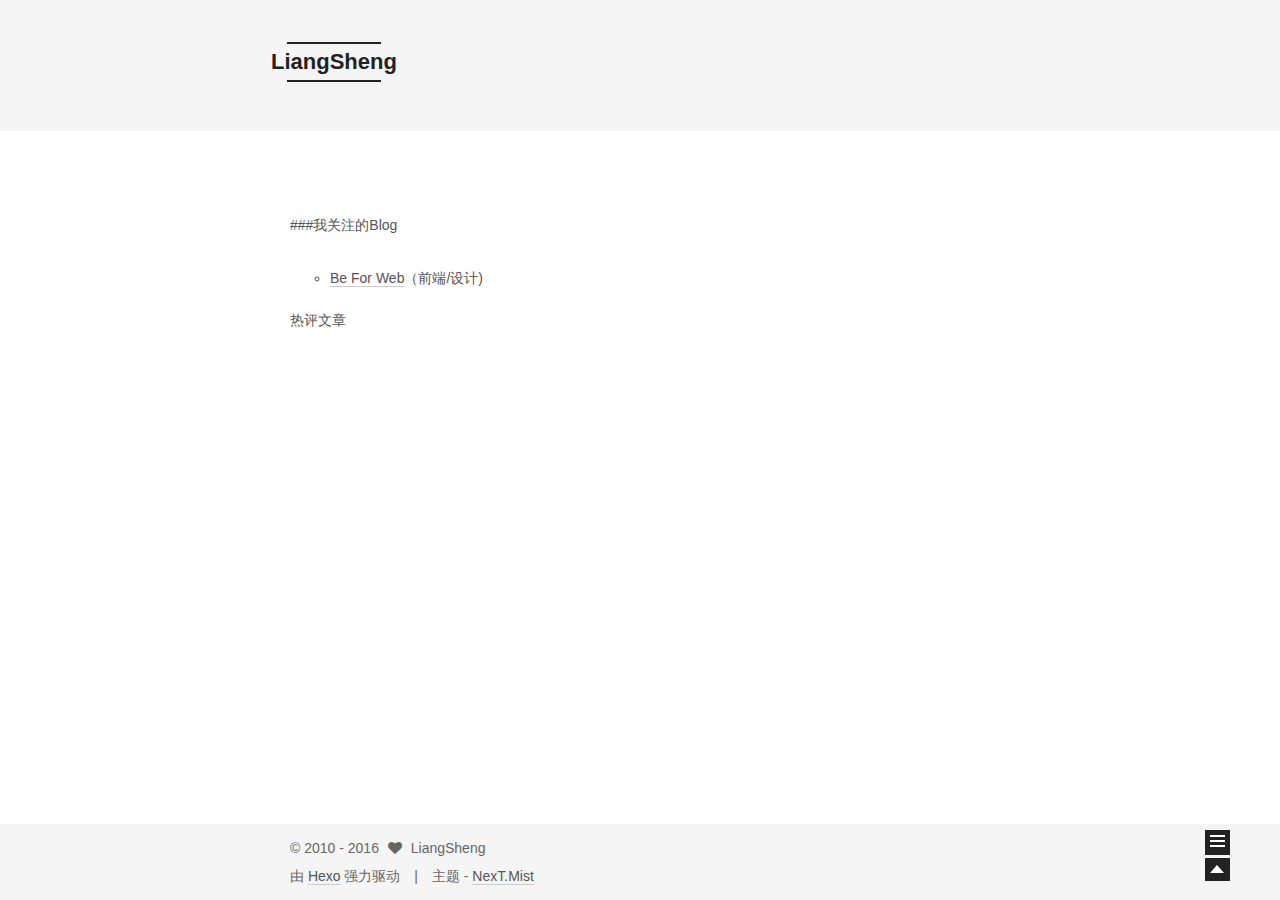
==== about/index.html @ c2be3076 "update blog" ====
<!doctype html>
<html class="theme-next use-motion theme-next-mist">
<head>
  

<meta charset="UTF-8"/>
<meta http-equiv="X-UA-Compatible" content="IE=edge,chrome=1" />
<meta name="viewport" content="width=device-width, initial-scale=1, maximum-scale=1"/>


<meta http-equiv="Cache-Control" content="no-transform" />
<meta http-equiv="Cache-Control" content="no-siteapp" />








  <link rel="stylesheet" type="text/css" href="/vendors/fancybox/source/jquery.fancybox.css?v=2.1.5"/>



  
    <link href='//fonts.lug.ustc.edu.cn/css?family=Lato:300,400,700,400italic&subset=latin,latin-ext' rel='stylesheet' type='text/css'>
  


<link rel="stylesheet" type="text/css" href="/vendors/font-awesome/css/font-awesome.min.css?v=4.4.0" />

<link rel="stylesheet" type="text/css" href="/css/main.css?v=0.4.5.2"/>




  <meta name="keywords" content="Hexo, NexT" />





  <link rel="shortcut icon" type="image/x-icon" href="/favicon.ico?v=0.4.5.2" />


<meta name="description" content="###我关注的Blog

Be For Web（前端/设计)">
<meta property="og:type" content="website">
<meta property="og:title" content="about">
<meta property="og:url" content="http://liangshengzh.github.io/about/index.html">
<meta property="og:site_name" content="LiangSheng">
<meta property="og:description" content="###我关注的Blog

Be For Web（前端/设计)">
<meta property="og:updated_time" content="2016-01-10T14:34:59.000Z">
<meta name="twitter:card" content="summary">
<meta name="twitter:title" content="about">
<meta name="twitter:description" content="###我关注的Blog

Be For Web（前端/设计)">


<script type="text/javascript" id="hexo.configuration">
  var CONFIG = {
    scheme: 'Mist',
    sidebar: 'hide'
  };
</script>



  <title>
  

  
    about | LiangSheng
  
</title>
</head>

<body itemscope itemtype="http://schema.org/WebPage" lang="zh-Hans">

  <!--[if lte IE 8]>
  <div style=' clear: both; height: 59px; padding:0 0 0 15px; position: relative;margin:0 auto;'>
    <a href="http://windows.microsoft.com/en-US/internet-explorer/products/ie/home?ocid=ie6_countdown_bannercode">
      <img src="http://7u2nvr.com1.z0.glb.clouddn.com/picouterie.jpg" border="0" height="42" width="820"
           alt="You are using an outdated browser. For a faster, safer browsing experience, upgrade for free today or use other browser ,like chrome firefox safari."
           style='margin-left:auto;margin-right:auto;display: block;'/>
    </a>
  </div>
<![endif]-->
  






  <div class="container one-column ">
    <div class="headband"></div>

    <header id="header" class="header" itemscope itemtype="http://schema.org/WPHeader">
      <div class="header-inner"><div class="site-meta ">
  

  <div class="custom-logo-site-title">
    <a href="/"  class="brand" rel="start">
      <span class="logo-line-before"><i></i></span>
      <span class="site-title">LiangSheng</span>
      <span class="logo-line-after"><i></i></span>
    </a>
  </div>
  <p class="site-subtitle"></p>
</div>

<div class="site-nav-toggle">
  <button>
    <span class="btn-bar"></span>
    <span class="btn-bar"></span>
    <span class="btn-bar"></span>
  </button>
</div>

<nav class="site-nav">
  

  
    <ul id="menu" class="menu ">
      
        
        <li class="menu-item menu-item-home">
          <a href="/" rel="section">
            
              <i class="menu-item-icon fa fa-home fa-fw"></i> <br />
            
            首页
          </a>
        </li>
      
        
        <li class="menu-item menu-item-archives">
          <a href="/archives" rel="section">
            
              <i class="menu-item-icon fa fa-archive fa-fw"></i> <br />
            
            归档
          </a>
        </li>
      
        
        <li class="menu-item menu-item-tags">
          <a href="/tags" rel="section">
            
              <i class="menu-item-icon fa fa-tags fa-fw"></i> <br />
            
            标签
          </a>
        </li>
      
        
        <li class="menu-item menu-item-categories">
          <a href="/categories" rel="section">
            
              <i class="menu-item-icon fa fa-th fa-fw"></i> <br />
            
            分类
          </a>
        </li>
      
        
        <li class="menu-item menu-item-about">
          <a href="/about" rel="section">
            
              <i class="menu-item-icon fa fa-user fa-fw"></i> <br />
            
            关于
          </a>
        </li>
      
        
        <li class="menu-item menu-item-toolkit">
          <a href="/toolkit" rel="section">
            
              <i class="menu-item-icon fa fa-question-circle fa-fw"></i> <br />
            
            工具箱
          </a>
        </li>
      

      
      
    </ul>
  

  
</nav>

 </div>
    </header>

    <main id="main" class="main">
      <div class="main-inner">
        <div id="content" class="content"> 

  <div id="posts" class="posts-expand">
    
    
      <p>###我关注的Blog</p>
<ul>
<li><a href="http://beforweb.com/" target="_blank" rel="external">Be For Web</a>（前端/设计)</li>
</ul>

    
  </div>

 </div>

        
            <!-- 多说热评文章-->
            <p>热评文章</p>
            <div class="ds-top-threads" data-range="weekly" data-num-items="4"></div>
        

        
          <div class="comments" id="comments">
            
              <div class="ds-thread" data-thread-key="about/index.html"
                   data-title="about" data-url="http://liangshengzh.github.io/about/index.html">
              </div>
            
          </div>
        
      </div>

      
        
  
  <div class="sidebar-toggle">
    <div class="sidebar-toggle-line-wrap">
      <span class="sidebar-toggle-line sidebar-toggle-line-first"></span>
      <span class="sidebar-toggle-line sidebar-toggle-line-middle"></span>
      <span class="sidebar-toggle-line sidebar-toggle-line-last"></span>
    </div>
  </div>

  <aside id="sidebar" class="sidebar">
    <div class="sidebar-inner">

      

      

      <section class="site-overview sidebar-panel  sidebar-panel-active ">
        <div class="site-author motion-element" itemprop="author" itemscope itemtype="http://schema.org/Person">
          <img class="site-author-image" src="https://avatars2.githubusercontent.com/u/5756247?v=3&amp;s=460" alt="LiangSheng" itemprop="image"/>
          <p class="site-author-name" itemprop="name">LiangSheng</p>
        </div>
        <p class="site-description motion-element" itemprop="description"></p>
        <nav class="site-state motion-element">
          <div class="site-state-item site-state-posts">
            <a href="/archives">
              <span class="site-state-item-count">2</span>
              <span class="site-state-item-name">日志</span>
            </a>
          </div>

          <div class="site-state-item site-state-categories">
            <a href="/categories">
              <span class="site-state-item-count">0</span>
              <span class="site-state-item-name">分类</span>
              </a>
          </div>

          <div class="site-state-item site-state-tags">
            <a href="/tags">
              <span class="site-state-item-count">0</span>
              <span class="site-state-item-name">标签</span>
              </a>
          </div>

        </nav>

        

        <div class="links-of-author motion-element">
          
        </div>

        
        

        <div class="links-of-author motion-element">
          
        </div>

      </section>

      

    </div>
  </aside>


      
    </main>

    <footer id="footer" class="footer">
      <div class="footer-inner"> <div class="copyright" >
  
  &copy;  2010 - 
  <span itemprop="copyrightYear">2016</span>
  <span class="with-love">
    <i class="icon-next-heart fa fa-heart"></i>
  </span>
  <span class="author" itemprop="copyrightHolder">LiangSheng</span>
</div>

<div class="powered-by">
  由 <a class="theme-link" href="http://hexo.io">Hexo</a> 强力驱动
</div>

<div class="theme-info">
  主题 -
  <a class="theme-link" href="https://github.com/iissnan/hexo-theme-next">
    NexT.Mist
  </a>
</div>


 </div>
    </footer>

    <div class="back-to-top"></div>
  </div>

  <script type="text/javascript" src="/vendors/jquery/index.js?v=2.1.3"></script>

  
  
  
    

  
    
  

  <script type="text/javascript">
    var duoshuoQuery = {short_name:"liangsheng"};
    (function() {
      var ds = document.createElement('script');
      ds.type = 'text/javascript';ds.async = true;
      ds.id = 'duoshuo-script';
      ds.src = (document.location.protocol == 'https:' ? 'https:' : 'http:') + '//static.duoshuo.com/embed.js';
      ds.charset = 'UTF-8';
      (document.getElementsByTagName('head')[0]
      || document.getElementsByTagName('body')[0]).appendChild(ds);
    })();
  </script>
    
     


    
  
  
  <script type="text/javascript" src="/vendors/fancybox/source/jquery.fancybox.pack.js"></script>
  <script type="text/javascript" src="/js/fancy-box.js?v=0.4.5.2"></script>


  <script type="text/javascript" src="/js/helpers.js?v=0.4.5.2"></script>
  

  <script type="text/javascript" src="/vendors/velocity/velocity.min.js"></script>
  <script type="text/javascript" src="/vendors/velocity/velocity.ui.min.js"></script>

  <script type="text/javascript" src="/js/motion_global.js?v=0.4.5.2" id="motion.global"></script>




  <script type="text/javascript" src="/js/nav-toggle.js?v=0.4.5.2"></script>
  <script type="text/javascript" src="/vendors/fastclick/lib/fastclick.min.js?v=1.0.6"></script>

  

  <script type="text/javascript">
    $(document).ready(function () {

      isMobile() && FastClick.attach(document.body);

      // Define Motion Sequence.
      motionIntegrator
        .add(motionMiddleWares.logo)
        .add(motionMiddleWares.menu)
        .add(motionMiddleWares.backToTop)
        .add(motionMiddleWares.postList)
        .add(motionMiddleWares.sidebar);

      // Bootstrap Motion.
      motionIntegrator.bootstrap();
    });
  </script>

  
  

  
  

<script>window._bd_share_config={"common":{"bdSnsKey":{},"bdText":"","bdMini":"1","bdMiniList":false,"bdPic":"","bdStyle":"0","bdSize":"16"},"slide":{"type":"slide","bdImg":"3","bdPos":"left","bdTop":"250"}};with(document)0[(getElementsByTagName('head')[0]||body).appendChild(createElement('script')).src='http://bdimg.share.baidu.com/static/api/js/share.js?v=89860593.js?cdnversion='+~(-new Date()/36e5)];</script>



  
  <script type="text/javascript" src="/js/lazyload.js"></script>
  <script type="text/javascript">
    $(function () {
      $("#posts").find('img').lazyload({
        placeholder: "/images/loading.gif",
        effect: "fadeIn"
      });
    });
  </script>
</body>
</html>
---- css/main.css ----
/* normalize.css v3.0.2 | MIT License | git.io/normalize */
html {
  font-family: sans-serif; /* 1 */
  -ms-text-size-adjust: 100%; /* 2 */
  -webkit-text-size-adjust: 100%; /* 2 */
}
body {
  margin: 0;
}
article,
aside,
details,
figcaption,
figure,
footer,
header,
hgroup,
main,
menu,
nav,
section,
summary {
  display: block;
}
audio,
canvas,
progress,
video {
  display: inline-block; /* 1 */
  vertical-align: baseline; /* 2 */
}
audio:not([controls]) {
  display: none;
  height: 0;
}
[hidden],
template {
  display: none;
}
a {
  background-color: transparent;
}
a:active,
a:hover {
  outline: 0;
}
abbr[title] {
  border-bottom: 1px dotted;
}
b,
strong {
  font-weight: bold;
}
dfn {
  font-style: italic;
}
h1 {
  font-size: 2em;
  margin: 0.67em 0;
}
mark {
  background: #ff0;
  color: #000;
}
small {
  font-size: 80%;
}
sub,
sup {
  font-size: 75%;
  line-height: 0;
  position: relative;
  vertical-align: baseline;
}
sup {
  top: -0.5em;
}
sub {
  bottom: -0.25em;
}
img {
  border: 0;
}
svg:not(:root) {
  overflow: hidden;
}
figure {
  margin: 1em 40px;
}
hr {
  -moz-box-sizing: content-box;
  box-sizing: content-box;
  height: 0;
}
pre {
  overflow: auto;
}
code,
kbd,
pre,
samp {
  font-family: monospace, monospace;
  font-size: 1em;
}
button,
input,
optgroup,
select,
textarea {
  color: inherit; /* 1 */
  font: inherit; /* 2 */
  margin: 0; /* 3 */
}
button {
  overflow: visible;
}
button,
select {
  text-transform: none;
}
button,
html input[type="button"],
input[type="reset"],
input[type="submit"] {
  -webkit-appearance: button; /* 2 */
  cursor: pointer; /* 3 */
}
button[disabled],
html input[disabled] {
  cursor: default;
}
button::-moz-focus-inner,
input::-moz-focus-inner {
  border: 0;
  padding: 0;
}
input {
  line-height: normal;
}
input[type="checkbox"],
input[type="radio"] {
  box-sizing: border-box; /* 1 */
  padding: 0; /* 2 */
}
input[type="number"]::-webkit-inner-spin-button,
input[type="number"]::-webkit-outer-spin-button {
  height: auto;
}
input[type="search"] {
  -webkit-appearance: textfield; /* 1 */
  -moz-box-sizing: content-box;
  -webkit-box-sizing: content-box; /* 2 */
  box-sizing: content-box;
}
input[type="search"]::-webkit-search-cancel-button,
input[type="search"]::-webkit-search-decoration {
  -webkit-appearance: none;
}
fieldset {
  border: 1px solid #c0c0c0;
  margin: 0 2px;
  padding: 0.35em 0.625em 0.75em;
}
legend {
  border: 0; /* 1 */
  padding: 0; /* 2 */
}
textarea {
  overflow: auto;
}
optgroup {
  font-weight: bold;
}
table {
  border-collapse: collapse;
  border-spacing: 0;
}
td,
th {
  padding: 0;
}
::selection {
  background: #262a30;
  color: #fff;
}
body {
  position: relative;
  font-family: Lato, "PingFang SC", "Microsoft YaHei", sans-serif;
  font-size: 14px;
  line-height: 2;
  color: #555;
  background: #fff;
}
@media (max-width: 767px) {
  body {
    padding-right: 0 !important;
  }
}
@media (min-width: 768px) and (max-width: 991px) {
  body {
    padding-right: 0 !important;
  }
}
@media (min-width: 1600px) {
  body {
    font-size: 16px;
  }
}
h1,
h2,
h3,
h4,
h5,
h6 {
  margin: 0;
  padding: 0;
  font-weight: bold;
  line-height: 1;
  font-family: Lato, "PingFang SC", "Microsoft YaHei", sans-serif;
}
h1 {
  font-size: 24px;
}
@media (max-width: 767px) {
  h1 {
    font-size: 20px;
  }
}
h2 {
  font-size: 22px;
}
@media (max-width: 767px) {
  h2 {
    font-size: 18px;
  }
}
h3 {
  font-size: 20px;
}
@media (max-width: 767px) {
  h3 {
    font-size: 16px;
  }
}
h4 {
  font-size: 18px;
}
@media (max-width: 767px) {
  h4 {
    font-size: 14px;
  }
}
h5 {
  font-size: 16px;
}
@media (max-width: 767px) {
  h5 {
    font-size: 12px;
  }
}
h6 {
  font-size: 14px;
}
@media (max-width: 767px) {
  h6 {
    font-size: 10px;
  }
}
p {
  margin: 0 0 25px 0;
}
a {
  color: #555;
  text-decoration: none;
  border-bottom: 1px solid #999;
}
a:hover {
  color: #222;
  border-bottom-color: #222;
}
ul {
  list-style: none;
}
blockquote {
  margin: 0;
  padding: 0;
}
img {
  display: block;
  margin: auto 0;
  max-width: 100%;
  height: auto;
}
h2,
h3,
h4,
h5,
h6 {
  margin: 60px 0 15px;
}
ul {
  list-style: square;
}
a {
  word-wrap: break-word;
}
hr {
  margin: 40px 0;
  height: 3px;
  border: none;
  background-color: #ddd;
  background-image: repeating-linear-gradient(-45deg, #fff, #fff 4px, transparent 4px, transparent 8px);
}
blockquote {
  padding: 0 15px;
  color: #666;
  border-left: 4px solid #ddd;
}
blockquote cite::before {
  content: "-";
  padding: 0 5px;
}
dt {
  font-weight: 700;
}
dd {
  margin: 0;
  padding: 0;
}
.pullquote {
  width: 45%;
}
.pullquote.left {
  float: left;
  margin-left: 5px;
  margin-right: 10px;
}
.pullquote.right {
  float: right;
  margin-left: 10px;
  margin-right: 5px;
}
.highlight table,
.gist table {
  width: auto;
}
.highlight table td,
.gist table td {
  border: none;
}
.highlight a,
.gist a {
  color: #222 !important;
  text-decoration: none !important;
}
.video-container {
  position: relative;
  padding-top: 60%;
  height: 0;
  overflow: hidden;
}
.video-container iframe,
.video-container object,
.video-container embed {
  position: absolute;
  top: 0;
  left: 0;
  width: 100%;
  height: 100%;
}
table {
  margin: 20px 0;
  width: 100%;
  border-collapse: collapse;
  border-spacing: 0;
  border: 1px solid #ddd;
  font-size: 14px;
}
table>tbody>tr:nth-of-type(odd) {
  background-color: #f9f9f9;
}
table>tbody>tr:hover {
  background-color: #f5f5f5;
}
caption,
th,
td {
  padding: 8px;
  text-align: left;
  vertical-align: middle;
  font-weight: normal;
}
th,
td {
  border-bottom: 3px solid #ddd;
  border-right: 1px solid #eee;
}
th {
  padding-bottom: 10px;
  font-weight: 700;
}
td {
  border-bottom-width: 1px;
}
.text-left {
  text-align: left;
}
.text-center {
  text-align: center;
}
.text-right {
  text-align: right;
}
.text-justify {
  text-align: justify;
}
.text-nowrap {
  white-space: nowrap;
}
.text-lowercase {
  text-transform: lowercase;
}
.text-uppercase {
  text-transform: uppercase;
}
.text-capitalize {
  text-transform: capitalize;
}
.center-block {
  display: block;
  margin-left: auto;
  margin-right: auto;
}
.clearfix:before,
.clearfix:after {
  content: " ";
  display: table;
}
.clearfix:after {
  clear: both;
}
.full-image.full-image.full-image {
  border: none;
  max-width: 100%;
  width: auto;
  margin: 0;
}
@media (min-width: 992px) {
  .full-image.full-image.full-image {
    max-width: none;
    width: 126%;
    margin: 0 -13%;
  }
}
.use-motion .motion-element {
  opacity: 0;
}
pre,
.highlight {
  background: #f7f7f7;
  margin: 20px 0;
  padding: 15px;
  overflow: auto;
  font-size: 13px;
  color: #4d4d4c;
  line-height: 1.6;
}
.highlight .gutter pre,
.gist .gist-file .gist-data .line-numbers {
  color: #666;
}
pre,
code {
  font-family: "Input Mono", "PT Mono", Consolas, Monaco, Menlo, monospace;
}
code {
  word-break: break-all;
  background: #eee;
  text-shadow: 0 1px #fff;
  padding: 0 0.3em;
}
pre code {
  background: none;
  text-shadow: none;
  padding: 0;
}
.highlight pre {
  border: none;
  margin: 0;
  padding: 1px;
}
.highlight table {
  margin: 0;
  width: auto;
  border: none;
}
.highlight td {
  border: none;
  padding: 0;
}
.highlight figcaption {
  font-size: 0.85em;
  color: #8e908c;
  line-height: 1em;
  margin-bottom: 1em;
}
.highlight figcaption:before,
.highlight figcaption:after {
  content: " ";
  display: table;
}
.highlight figcaption:after {
  clear: both;
}
.highlight figcaption a {
  float: right;
}
.highlight .gutter pre {
  text-align: right;
  padding-right: 20px;
}
.highlight .line {
  height: 20px;
}
.gist {
  margin: 20px 0;
  border-style: solid;
  border-color: #ccc;
  border-width: 1px 0;
  background: #f7f7f7;
  padding: 15px 40px 15px 15px;
}
.gist .gist-file {
  border: none;
  font-family: "Input Mono", "PT Mono", Consolas, Monaco, Menlo, monospace;
  margin: 0;
}
.gist .gist-file .gist-data {
  background: none;
  border: none;
}
.gist .gist-file .gist-data .line-numbers {
  background: none;
  border: none;
  padding: 0 20px 0 0;
}
.gist .gist-file .gist-data .line-data {
  padding: 0 !important;
}
.gist .gist-file .highlight {
  margin: 0;
  padding: 0;
  border: none;
}
.gist .gist-file .gist-meta {
  background: #f7f7f7;
  color: #8e908c;
  font: 13px Lato, "PingFang SC", "Microsoft YaHei", sans-serif;
  text-shadow: 0 0;
  padding: 0;
  margin-top: 1em;
  margin-left: 40px;
}
.gist .gist-file .gist-meta a {
  color: color-link;
  font-weight: normal;
}
.gist .gist-file .gist-meta a:hover {
  text-decoration: underline;
}
pre .comment {
  color: #8e908c;
}
pre .variable,
pre .attribute,
pre .tag,
pre .regexp,
pre .ruby .constant,
pre .xml .tag .title,
pre .xml .pi,
pre .xml .doctype,
pre .html .doctype,
pre .css .id,
pre .css .class,
pre .css .pseudo {
  color: #c82829;
}
pre .number,
pre .preprocessor,
pre .built_in,
pre .literal,
pre .params,
pre .constant {
  color: #f5871f;
}
pre .ruby .class .title,
pre .css .rules .attribute {
  color: #718c00;
}
pre .string,
pre .value,
pre .inheritance,
pre .header,
pre .ruby .symbol,
pre .xml .cdata {
  color: #718c00;
}
pre .title,
pre .css .hexcolor {
  color: #3e999f;
}
pre .function,
pre .python .decorator,
pre .python .title,
pre .ruby .function .title,
pre .ruby .title .keyword,
pre .perl .sub,
pre .javascript .title,
pre .coffeescript .title {
  color: #4271ae;
}
pre .keyword,
pre .javascript .function {
  color: #8959a8;
}
html,
body {
  height: 100%;
}
.container {
  position: relative;
  min-height: 100%;
}
.header-inner {
  margin: 0 auto;
  padding: 100px 0 70px;
  width: 1200px;
}
.one-column .header-inner {
  width: 700px;
}
@media (min-width: 1600px) {
  .one-column .header-inner {
    width: 900px;
  }
}
.main {
  padding-bottom: 150px;
}
.main-inner {
  margin: 0 auto;
  width: 1200px;
}
.one-column .main-inner {
  width: 700px;
}
@media (min-width: 1600px) {
  .one-column .main-inner {
    width: 900px;
  }
}
.footer {
  position: absolute;
  left: 0;
  bottom: 0;
  width: 100%;
  min-height: 50px;
}
.footer-inner {
  margin: 20px auto;
  width: 1200px;
}
.one-column .footer-inner {
  width: 700px;
}
@media (min-width: 1600px) {
  .one-column .footer-inner {
    width: 900px;
  }
}
.headband {
  height: 3px;
  background: #222;
}
.header {
  background: #fff;
}
.header-inner {
  position: relative;
}
.site-meta {
  margin: 0;
  text-align: left;
}
@media (max-width: 767px) {
  .site-meta {
    text-align: center;
  }
}
.brand {
  position: relative;
  display: inline-block;
  padding: 0 40px;
  color: #222;
  background: #222;
  border-bottom: none;
  font-family: Lato, "PingFang SC", "Microsoft YaHei", sans-serif;
}
.brand:hover {
  color: #222;
}
.logo {
  display: inline-block;
  margin-right: 5px;
  line-height: 36px;
  vertical-align: top;
}
.site-title {
  display: inline-block;
  vertical-align: top;
  line-height: 36px;
  font-size: 20px;
  font-weight: normal;
}
.site-subtitle {
  margin-top: 10px;
  font-size: 13px;
  color: #999;
}
.use-motion .brand {
  opacity: 0;
}
.use-motion .logo,
.use-motion .site-title,
.use-motion .site-subtitle {
  opacity: 0;
  position: relative;
  top: -10px;
}
.site-nav-toggle {
  display: none;
  position: absolute;
  top: 10px;
  left: 10px;
}
@media (max-width: 767px) {
  .site-nav-toggle {
    display: block;
  }
}
.site-nav-toggle button {
  margin-top: 2px;
  padding: 9px 10px;
  background: transparent;
  border: none;
}
@media (max-width: 767px) {
  .site-nav {
    display: none;
    margin: 0 -10px;
    padding: 0 10px;
    clear: both;
    border-top: 1px solid #ddd;
  }
}
@media (min-width: 768px) and (max-width: 991px) {
  .site-nav {
    display: block !important;
  }
}
@media (min-width: 992px) {
  .site-nav {
    display: block !important;
  }
}
.menu {
  margin-top: 20px;
  padding-left: 0;
  text-align: center;
}
.menu .menu-item {
  display: inline-block;
  margin: 0 10px;
}
@media screen and (max-width: 767px) {
  .menu .menu-item {
    margin-top: 10px;
  }
}
.menu .menu-item a {
  display: block;
  font-size: 13px;
  text-transform: capitalize;
  line-height: 1.5;
  border-bottom: 1px solid transparent;
  transition-property: border-color;
  transition-duration: 0.2s;
  transition-timing-function: ease-in-out;
  transition-delay: 0s;
}
.menu .menu-item a:hover {
  border-bottom-color: #222;
}
.use-motion .menu-item {
  opacity: 0;
}
.translation {
  margin-top: -20px;
  font-size: 14px;
  color: #999;
}
.post:last-child .post-eof.post-eof.post-eof {
  display: none;
}
.sidebar-toggle {
  position: fixed;
  right: 50px;
  bottom: 45px;
  width: 15px;
  height: 15px;
  padding: 5px;
  background: #222;
  line-height: 0;
  z-index: 1050;
  cursor: pointer;
  -webkit-transform: translateZ(0);
}
@media (min-width: 768px) and (max-width: 991px) {
  .sidebar-toggle {
    display: none;
  }
}
@media (max-width: 767px) {
  .sidebar-toggle {
    display: none;
  }
}
.sidebar-toggle-line {
  position: relative;
  display: inline-block;
  vertical-align: top;
  height: 2px;
  width: 100%;
  background: #fff;
  margin-top: 3px;
}
.sidebar-toggle-line:first-child {
  margin-top: 0;
}
.sidebar {
  width: 0;
  position: fixed;
  right: 0;
  top: 0;
  bottom: 0;
  z-index: 1040;
  box-shadow: inset 0 2px 6px #000;
  background: #222;
  -webkit-transform: translateZ(0);
}
.sidebar a {
  color: #999;
  border-bottom-color: #555;
}
.sidebar a:hover {
  color: #eee;
}
@media (min-width: 768px) and (max-width: 991px) {
  .sidebar {
    display: none !important;
  }
}
@media (max-width: 767px) {
  .sidebar {
    display: none !important;
  }
}
.sidebar-inner {
  position: relative;
  padding: 20px 10px;
  color: #999;
  text-align: center;
}
.site-author-image {
  display: block;
  margin: 0 auto;
  max-width: 96px;
  height: auto;
  border: 2px solid #333;
  padding: 2px;
}
.site-author-name {
  margin: 5px 0 0;
  color: #f5f5f5;
}
.site-description {
  margin-top: 5px;
  font-size: 14px;
  color: #555;
}
.site-state {
  overflow: hidden;
  line-height: 1.4;
}
.site-state-item {
  display: inline-block;
  padding: 0 15px;
  border-left: 1px solid #333;
}
.site-state-item:first-child {
  border-left: none;
}
.site-state-item a {
  border-bottom: none;
}
.site-state-item-count {
  display: block;
  text-align: center;
  font-size: 18px;
}
.site-state-item-name {
  font-size: 13px;
}
.feed-link {
  margin-top: 20px;
}
.feed-link a {
  display: inline-block;
  padding: 0 15px;
  color: #fc6423;
  border: 1px solid #fc6423;
  border-radius: 4px;
}
.feed-link a i {
  color: #fc6423;
  font-size: 14px;
}
.feed-link a:hover {
  color: #fff;
  background: #fc6423;
}
.feed-link a:hover i {
  color: #fff;
}
.links-of-author {
  margin-top: 20px;
}
.links-of-author a {
  display: inline-block;
  vertical-align: middle;
  margin-right: 10px;
  margin-bottom: 10px;
  border-bottom-color: #555;
  font-size: 13px;
}
.links-of-author a:before {
  display: inline-block;
  vertical-align: middle;
  margin-right: 3px;
  content: " ";
  width: 4px;
  height: 4px;
  border-radius: 50%;
  background: #954a11;
}
.sidebar-nav {
  margin: 0 0 20px;
  padding-left: 0;
}
.sidebar-nav li {
  display: inline-block;
  cursor: pointer;
  border-bottom: 1px solid transparent;
  font-size: 15px;
}
.sidebar-nav li:hover {
  color: #f5f5f5;
}
.page-post-detail .sidebar-nav-toc {
  padding: 0 5px;
}
.page-post-detail .sidebar-nav-overview {
  margin-left: 10px;
}
.sidebar-nav .sidebar-nav-active {
  color: #87daff;
  border-bottom-color: #87daff;
}
.sidebar-nav .sidebar-nav-active:hover {
  color: #87daff;
}
.sidebar-panel {
  display: none;
}
.sidebar-panel-active {
  display: block;
}
.post-toc {
  overflow: hidden;
  position: relative;
}
.post-toc-empty {
  font-size: 14px;
  color: #666;
}
.post-toc ol {
  overflow: auto;
  margin: 0;
  padding: 0 10px 10px;
  text-align: left;
  list-style: none;
  font-size: 14px;
}
.post-toc ol a {
  color: #999;
}
.post-toc ol a:hover {
  color: #ccc;
}
.post-toc .nav .nav-child {
  display: none;
}
.post-toc .nav .active .nav-child {
  display: block;
}
.post-toc .nav .active > a {
  color: #ccc;
}
.post-toc .nav .active-current > a {
  color: #87daff;
}
.post-toc .nav .active-current > a:hover {
  color: #87daff;
}
.post-toc-indicator {
  height: 20px;
  opacity: 0.4;
  background: no-repeat 10px 50%;
  background-size: 10px 12px;
}
.post-toc-indicator-top {
  opacity: 0;
  margin-top: 10px;
  background-image: url("[data-uri]");
}
.post-toc-indicator-bottom {
  position: absolute;
  width: 100%;
  background-image: url("[data-uri]");
}
.footer {
  font-size: 14px;
  color: #999;
}
.footer img {
  border: none;
}
.footer-inner {
  text-align: center;
}
.with-love {
  display: inline-block;
  margin: 0 5px;
}
.powered-by,
.theme-info {
  display: inline-block;
}
.powered-by {
  margin-right: 10px;
}
.powered-by::after {
  content: "|";
  padding-left: 10px;
}
.cc-license {
  margin-top: 10px;
  text-align: center;
}
.cc-license .cc-opacity {
  opacity: 0.7;
  border-bottom: none;
}
.cc-license .cc-opacity:hover {
  opacity: 0.9;
}
.cc-license img {
  display: inline-block;
}
@media (max-width: 767px) {
  body {
    font-size: 14px;
  }
  .header-inner,
  .one-column .header-inner,
  .main-inner,
  .one-column .main-inner,
  .main-inner .content,
  .footer-inner,
  .one-column .footer-inner {
    width: auto;
  }
  .main-inner {
    margin: 20px auto 0;
  }
  .footer-inner {
    padding: 0 10px;
  }
}
.blockquote-center,
.page-home .post-type-quote blockquote,
.page-post-detail .post-type-quote blockquote {
  position: relative;
  margin: 40px 0;
  padding: 0;
  border-left: none;
  text-align: center;
}
.blockquote-center::before,
.page-home .post-type-quote blockquote::before,
.page-post-detail .post-type-quote blockquote::before,
.blockquote-center::after,
.page-home .post-type-quote blockquote::after,
.page-post-detail .post-type-quote blockquote::after {
  position: absolute;
  content: ' ';
  display: block;
  width: 100%;
  height: 24px;
  opacity: 0.2;
  background-repeat: no-repeat;
  background-position: 0 -6px;
  background-size: 22px 22px;
}
.blockquote-center::before,
.page-home .post-type-quote blockquote::before,
.page-post-detail .post-type-quote blockquote::before {
  top: -20px;
  background-image: url("../images/quote-l.svg");
  border-top: 1px solid #ccc;
}
.blockquote-center::after,
.page-home .post-type-quote blockquote::after,
.page-post-detail .post-type-quote blockquote::after {
  bottom: -20px;
  background-image: url("../images/quote-r.svg");
  border-bottom: 1px solid #ccc;
  background-position: 100% 8px;
}
.blockquote-center p,
.page-home .post-type-quote blockquote p,
.page-post-detail .post-type-quote blockquote p,
.blockquote-center div,
.page-home .post-type-quote blockquote div,
.page-post-detail .post-type-quote blockquote div {
  text-align: center;
}
.btn {
  display: inline-block;
  padding: 0 20px;
  font-size: 15px;
  color: #fff;
  background: #222;
  border: 2px solid #222;
  text-decoration: none;
  transition-property: background-color;
  transition-duration: 0.2s;
  transition-timing-function: ease-in-out;
  transition-delay: 0s;
}
.btn:hover {
  border-color: #222;
  color: #222;
  background: #fff;
}
.btn-bar {
  display: block;
  width: 22px;
  height: 2px;
  background: #555;
  border-radius: 1px;
}
.btn-bar+.btn-bar {
  margin-top: 4px;
}
.post-body .fancybox img {
  display: block !important;
  margin: 0 auto;
  cursor: pointer;
  cursor: zoom-out;
  cursor: -webkit-zoom-in;
}
.post-body .image-caption,
.post-body .figure .caption {
  margin: 10px auto 15px;
  text-align: center;
  font-size: 14px;
  color: #999;
  font-weight: bold;
  line-height: 1;
}
.posts-expand {
  padding-top: 40px;
}
@media (max-width: 767px) {
  .posts-expand {
    margin: 0 20px;
  }
  .post-body pre,
  .post-body .highlight {
    margin: 0 -20px;
    padding: 10px 20px;
  }
  .post-body pre .gutter pre,
  .post-body .highlight .gutter pre {
    padding-right: 10px;
  }
}
.posts-expand .post-title {
  font-size: 26px;
  text-align: center;
  word-break: break-word;
}
@media (max-width: 767px) {
  .posts-expand .post-title {
    font-size: 22px;
  }
}
.posts-expand .post-title-link {
  display: inline-block;
  position: relative;
  color: #555;
  border-bottom: none;
  line-height: 1.2;
  vertical-align: top;
}
.posts-expand .post-title-link::before {
  content: "";
  position: absolute;
  width: 100%;
  height: 2px;
  bottom: 0;
  left: 0;
  background-color: #000;
  visibility: hidden;
  transform: scaleX(0);
  transition-duration: 0.2s;
  transition-timing-function: ease-in-out;
  transition-delay: 0s;
}
.posts-expand .post-title-link:hover::before {
  visibility: visible;
  transform: scaleX(1);
}
.posts-expand .post-title-link .fa {
  font-size: 16px;
}
.posts-expand .post-meta {
  margin: 3px 0 60px 0;
  color: #999;
  font-size: 12px;
  text-align: center;
}
.posts-expand .post-meta .post-category-list {
  display: inline-block;
  margin: 0;
  padding: 3px;
}
.posts-expand .post-meta .post-category-list-link {
  color: #999;
}
@media (max-width: 767px) {
  .posts-expand .post-comments-count {
    display: none;
  }
}
@media (min-width: 992px) {
  .posts-expand .post-body {
    text-align: justify;
  }
}
.posts-expand .post-body h2,
.posts-expand .post-body h3,
.posts-expand .post-body h4,
.posts-expand .post-body h5,
.posts-expand .post-body h6 {
  padding-top: 10px;
}
.posts-expand .post-body img {
  box-sizing: border-box;
  margin: auto;
  padding: 3px;
  border: 1px solid #ddd;
}
.posts-expand .post-tags {
  margin-top: 40px;
  text-align: center;
}
.posts-expand .post-tags a {
  display: inline-block;
  margin-right: 10px;
  font-size: 13px;
}
.post-nav {
  overflow: hidden;
  margin-top: 60px;
  padding: 10px;
  white-space: nowrap;
  border-top: 1px solid #eee;
}
.post-nav-item {
  display: inline-block;
  width: 50%;
  white-space: normal;
}
.post-nav-item a {
  position: relative;
  display: inline-block;
  line-height: 25px;
  font-size: 14px;
  color: #555;
  border-bottom: none;
}
.post-nav-item a:hover {
  color: #222;
  border-bottom: none;
}
.post-nav-item a:active {
  top: 2px;
}
.post-nav-item a i {
  font-size: 12px;
}
.post-nav-prev {
  text-align: right;
}
.posts-expand .post-eof {
  display: block;
  margin: 160px auto 120px;
  width: 8%;
  height: 1px;
  background: #ccc;
  text-align: center;
}
.post-more-link {
  margin-top: 50px;
}
.posts-expand .fancybox img {
  margin: 0 auto;
}
@media (max-width: 767px) {
  .posts-collapse {
    margin: 0 20px;
  }
  .posts-collapse .post-title,
  .posts-collapse .post-meta {
    display: block;
    width: auto;
    text-align: left;
  }
}
.posts-collapse {
  margin-left: 0;
}
@media (max-width: 767px) {
  .posts-collapse {
    margin: 0 20px;
  }
}
.posts-collapse .collection-title {
  position: relative;
  margin: 60px 0;
}
.posts-collapse .collection-title h2 {
  margin-left: 20px;
}
.posts-collapse .collection-title small {
  color: #bbb;
}
.posts-collapse .collection-title::before {
  content: " ";
  position: absolute;
  left: 0;
  top: 50%;
  margin-left: -4px;
  margin-top: -4px;
  width: 8px;
  height: 8px;
  background: #bbb;
  border-radius: 50%;
}
.posts-collapse .post {
  margin: 30px 0;
}
.posts-collapse .post-header {
  position: relative;
  transition-duration: 0.2s;
  transition-timing-function: ease-in-out;
  transition-delay: 0s;
  transition-property: border;
  border-bottom: 1px dashed #ccc;
}
.posts-collapse .post-header::before {
  content: " ";
  position: absolute;
  left: 0;
  top: 12px;
  width: 6px;
  height: 6px;
  margin-left: -4px;
  background: #bbb;
  border-radius: 50%;
  border: 1px solid #fff;
  transition-duration: 0.2s;
  transition-timing-function: ease-in-out;
  transition-delay: 0s;
  transition-property: background;
}
.posts-collapse .post-header:hover {
  border-bottom-color: #666;
}
.posts-collapse .post-header:hover::before {
  background: #222;
}
.posts-collapse .post-meta {
  position: absolute;
  font-size: 12px;
  left: 20px;
  top: 5px;
}
.posts-collapse .post-comments-count {
  display: none;
}
.posts-collapse .post-title {
  margin-left: 60px;
  font-size: 16px;
  font-weight: normal;
  font-family: Lato, "PingFang SC", "Microsoft YaHei", sans-serif;
  line-height: inherit;
}
.posts-collapse .post-title::after {
  margin-left: 3px;
  opacity: 0.6;
}
.posts-collapse .post-title a {
  color: #666;
  border-bottom: none;
}
.page-home .post-type-quote .post-header,
.page-post-detail .post-type-quote .post-header,
.page-home .post-type-quote .post-tags,
.page-post-detail .post-type-quote .post-tags {
  display: none;
}
.pagination {
  margin: 120px 0 40px;
  text-align: center;
  border-top: 1px solid #eee;
}
.page-number-basic,
.pagination .prev,
.pagination .next,
.pagination .page-number,
.pagination .space {
  display: inline-block;
  position: relative;
  top: -1px;
  margin: 0 10px;
  padding: 0 10px;
  line-height: 30px;
}
@media (max-width: 767px) {
  .page-number-basic,
  .pagination .prev,
  .pagination .next,
  .pagination .page-number,
  .pagination .space {
    margin: 0 5px;
  }
}
.pagination .prev,
.pagination .next,
.pagination .page-number {
  border-bottom: 0;
  border-top: 1px solid #eee;
  transition-property: border-color;
  transition-duration: 0.2s;
  transition-timing-function: ease-in-out;
  transition-delay: 0s;
}
.pagination .prev:hover,
.pagination .next:hover,
.pagination .page-number:hover {
  border-top-color: #222;
}
.pagination .space {
  padding: 0;
  margin: 0;
}
.pagination .prev {
  margin-left: 0;
}
.pagination .next {
  margin-right: 0;
}
.pagination .page-number.current {
  color: #fff;
  background: #ccc;
  border-top-color: #ccc;
}
@media (max-width: 767px) {
  .pagination {
    border-top: none;
  }
  .pagination .prev,
  .pagination .next,
  .pagination .page-number {
    margin-bottom: 10px;
    border-top: 0;
    border-bottom: 1px solid #eee;
  }
  .pagination .prev:hover,
  .pagination .next:hover,
  .pagination .page-number:hover {
    border-bottom-color: #222;
  }
}
.comments {
  margin: 60px 20px 0;
}
.tag-cloud {
  text-align: center;
}
.tag-cloud a {
  display: inline-block;
  margin: 10px;
}
.post-gallery {
  display: table;
  table-layout: fixed;
  width: 100%;
  border-collapse: separate;
}
.post-gallery-row {
  display: table-row;
}
.post-gallery .post-gallery-img {
  display: table-cell;
  text-align: center;
  vertical-align: middle;
  border: none;
}
.post-gallery .post-gallery-img img {
  max-width: 100%;
  max-height: 100%;
  border: none;
}
.fancybox-close,
.fancybox-close:hover {
  border: none;
}
.post .group-picture img {
  box-sizing: border-box;
  padding: 0 3px;
  border: none;
}
.post .group-picture-row {
  overflow: hidden;
  margin-top: 6px;
}
.post .group-picture-row:first-child {
  margin-top: 0;
}
.post .group-picture-column {
  float: left;
}
.page-post-detail .post-body .group-picture-column {
  float: none;
  margin-top: 10px;
  width: auto !important;
}
.page-post-detail .post-body .group-picture-column img {
  margin: 0 auto;
}
.page-archive .group-picture-container {
  overflow: hidden;
}
.page-archive .group-picture-row {
  float: left;
}
.page-archive .group-picture-row:first-child {
  margin-top: 6px;
}
.page-archive .group-picture-column {
  max-width: 150px;
  max-height: 150px;
}
.back-to-top {
  position: fixed;
  bottom: 19px;
  right: 50px;
  z-index: 1050;
  width: 15px;
  height: 13px;
  padding: 5px;
  background: #222;
  color: #fff;
  cursor: pointer;
  -webkit-transform: translateZ(0);
}
@media (max-width: 767px) {
  .back-to-top {
    display: none;
  }
}
@media (min-width: 768px) and (max-width: 991px) {
  .back-to-top {
    display: none;
  }
}
.back-to-top:before {
  display: block;
  content: " ";
  margin-top: 2px;
  width: 0;
  height: 0;
  border-width: 0 7px 8px 7px;
  border-color: transparent transparent #fff transparent;
  border-style: solid;
}
.theme-next #ds-thread #ds-reset {
  color: #555;
}
.theme-next #ds-thread #ds-reset .ds-replybox {
  margin-bottom: 30px;
}
.theme-next #ds-thread #ds-reset .ds-replybox .ds-avatar,
.theme-next #ds-reset .ds-avatar img {
  box-shadow: none;
}
.theme-next #ds-thread #ds-reset .ds-textarea-wrapper {
  border-color: #c7d4e1;
  background: none;
  border-top-right-radius: 3px;
  border-top-left-radius: 3px;
}
.theme-next #ds-thread #ds-reset .ds-textarea-wrapper textarea {
  height: 60px;
}
.theme-next #ds-reset .ds-rounded-top {
  border-radius: 0;
}
.theme-next #ds-thread #ds-reset .ds-post-toolbar {
  box-sizing: border-box;
  border: 1px solid #c7d4e1;
  background: #f6f8fa;
}
.theme-next #ds-thread #ds-reset .ds-post-options {
  height: 40px;
  border: none;
  background: none;
}
.theme-next #ds-thread #ds-reset .ds-toolbar-buttons {
  top: 11px;
}
.theme-next #ds-thread #ds-reset .ds-sync {
  top: 5px;
}
.theme-next #ds-thread #ds-reset .ds-post-button {
  top: 4px;
  right: 5px;
  width: 90px;
  height: 30px;
  border: 1px solid #c5ced7;
  border-radius: 3px;
  background-image: linear-gradient(#fbfbfc, #f5f7f9);
  color: #60676d;
}
.theme-next #ds-thread #ds-reset .ds-post-button:hover {
  background-position: 0 -30px;
  color: #60676d;
}
.theme-next #ds-thread #ds-reset .ds-comments-info {
  padding: 10px 0;
}
.theme-next #ds-thread #ds-reset .ds-sort {
  display: none;
}
.theme-next #ds-thread #ds-reset li.ds-tab a.ds-current {
  border: none;
  background: #f6f8fa;
  color: #60676d;
}
.theme-next #ds-thread #ds-reset li.ds-tab a.ds-current:hover {
  background-color: #e9f0f7;
  color: #60676d;
}
.theme-next #ds-thread #ds-reset li.ds-tab a {
  border-radius: 2px;
  padding: 5px;
}
.theme-next #ds-thread #ds-reset .ds-login-buttons p {
  color: #999;
  line-height: 36px;
}
.theme-next #ds-thread #ds-reset .ds-login-buttons .ds-service-list li {
  height: 28px;
}
.theme-next #ds-thread #ds-reset .ds-service-list a {
  background: none;
  padding: 5px;
  border: 1px solid;
  border-radius: 3px;
  text-align: center;
}
.theme-next #ds-thread #ds-reset .ds-service-list a:hover {
  color: #fff;
  background: #666;
}
.theme-next #ds-thread #ds-reset .ds-service-list .ds-weibo {
  color: #fc9b00;
  border-color: #fc9b00;
}
.theme-next #ds-thread #ds-reset .ds-service-list .ds-weibo:hover {
  background: #fc9b00;
}
.theme-next #ds-thread #ds-reset .ds-service-list .ds-qq {
  color: #60a3ec;
  border-color: #60a3ec;
}
.theme-next #ds-thread #ds-reset .ds-service-list .ds-qq:hover {
  background: #60a3ec;
}
.theme-next #ds-thread #ds-reset .ds-service-list .ds-renren {
  color: #2e7ac4;
  border-color: #2e7ac4;
}
.theme-next #ds-thread #ds-reset .ds-service-list .ds-renren:hover {
  background: #2e7ac4;
}
.theme-next #ds-thread #ds-reset .ds-service-list .ds-douban {
  color: #37994c;
  border-color: #37994c;
}
.theme-next #ds-thread #ds-reset .ds-service-list .ds-douban:hover {
  background: #37994c;
}
.theme-next #ds-thread #ds-reset .ds-service-list .ds-more-services {
  border: none;
}
.theme-next #ds-thread #ds-reset .ds-service-list .ds-more-services:hover {
  background: none;
}
.theme-next .this_ua {
  background-color: #ccc !important;
  border-radius: 4px;
  padding: 0 5px !important;
  margin: 1px 1px !important;
  border: 1px solid #bbb !important;
  color: #fff;
  display: inline-block !important;
}
.theme-next .this_ua.admin {
  background-color: #d9534f !important;
  border-color: #d9534f !important;
}
.theme-next .this_ua.platform.iOS,
.theme-next .this_ua.platform.Mac,
.theme-next .this_ua.platform.Windows {
  background-color: #39b3d7 !important;
  border-color: #46b8da !important;
}
.theme-next .this_ua.platform.Linux {
  background-color: #3a3a3a !important;
  border-color: #1f1f1f !important;
}
.theme-next .this_ua.platform.Android {
  background-color: #00c47d !important;
  border-color: #01b171 !important;
}
.theme-next .this_ua.browser.Mobile,
.theme-next .this_ua.browser.Chrome {
  background-color: #5cb85c !important;
  border-color: #4cae4c !important;
}
.theme-next .this_ua.browser.Firefox {
  background-color: #f0ad4e !important;
  border-color: #eea236 !important;
}
.theme-next .this_ua.browser.Maxthon,
.theme-next .this_ua.browser.IE {
  background-color: #428bca !important;
  border-color: #357ebd !important;
}
.theme-next .this_ua.browser.baidu,
.theme-next .this_ua.browser.UCBrowser,
.theme-next .this_ua.browser.Opera {
  background-color: #d9534f !important;
  border-color: #d43f3a !important;
}
.theme-next .this_ua.browser.Android,
.theme-next .this_ua.browser.QQBrowser {
  background-color: #78ace9 !important;
  border-color: #4cae4c !important;
}
.post-spread {
  margin-top: 20px;
  text-align: center;
}
.jiathis_style {
  display: inline-block;
}
.jiathis_style a {
  border: none;
}
.use-motion .post {
  opacity: 0;
}
.page-archive .archive-page-counter {
  position: relative;
  top: 3px;
  left: 20px;
}
@media (max-width: 767px) {
  .page-archive .archive-page-counter {
    top: 5px;
  }
}
.page-archive .posts-collapse {
  position: relative;
}
.page-archive .posts-collapse::after {
  top: 20px;
  left: 0;
  margin-left: -2px;
  width: 4px;
  height: 100%;
  background: #f5f5f5;
  z-index: -1;
}
.page-archive .posts-collapse .archive-move-on {
  position: absolute;
  top: 11px;
  left: 0;
  margin-left: -6px;
  width: 10px;
  height: 10px;
  opacity: 0.5;
  background: #555;
  border: 1px solid #fff;
  border-radius: 50%;
}
.page-archive .posts-collapse::before,
.page-archive .posts-collapse::after {
  content: " ";
  position: absolute;
}
.page-post-detail .sidebar-toggle-line {
  background: #87daff;
}
.page-post-detail .comments {
  overflow: hidden;
}
.category-all-page .category-all-title {
  text-align: center;
}
.category-all-page .category-all {
  margin-top: 20px;
}
.category-all-page .category-list {
  margin: 0;
  padding: 0;
  list-style: none;
}
.category-all-page .category-list-item {
  display: inline-block;
  margin: 10px;
}
.category-all-page .category-list-count {
  color: #bbb;
}
.category-all-page .category-list-count:before {
  display: inline;
  content: " (";
}
.category-all-page .category-list-count:after {
  display: inline;
  content: ") ";
}
h1,
h2,
h3,
h4,
h5,
h6 {
  margin: 20px 0 10px;
}
p {
  margin: 0 0 25px 0;
}
a {
  border-bottom-color: #ccc;
}
hr {
  margin: 20px 0;
  height: 2px;
}
ul li {
  list-style: circle;
}
.header {
  background: #f5f5f5;
}
.header-inner {
  margin-bottom: 80px;
  padding: 40px 0;
}
.header-inner:before,
.header-inner:after {
  content: " ";
  display: table;
}
.header-inner:after {
  clear: both;
}
@media (max-width: 767px) {
  .header-inner {
    margin-bottom: 50px;
    padding: 10px;
  }
}
.site-meta {
  float: left;
  margin-left: -20px;
}
@media (max-width: 767px) {
  .site-meta {
    margin-left: 10px;
  }
}
.site-meta .brand {
  padding: 2px 1px;
  background: none;
}
@media (max-width: 767px) {
  .site-meta .brand {
    display: block;
  }
}
.site-meta .logo {
  display: none;
}
.site-meta .site-title {
  font-size: 22px;
  font-weight: bolder;
}
@media (max-width: 767px) {
  .site-meta .site-title {
    line-height: 34px;
  }
}
.logo-line-before,
.logo-line-after {
  display: block;
  overflow: hidden;
  margin: 0 auto;
  width: 75%;
}
@media (max-width: 767px) {
  .logo-line-before,
  .logo-line-after {
    display: none;
  }
}
.logo-line-before i,
.logo-line-after i {
  position: relative;
  display: block;
  height: 2px;
  background: #222;
}
@media (max-width: 767px) {
  .logo-line-before i,
  .logo-line-after i {
    height: 3px;
  }
}
.use-motion .logo-line-before i {
  left: -100%;
}
.use-motion .logo-line-after i {
  right: -100%;
}
.site-subtitle {
  display: none;
}
.site-nav-toggle {
  position: static;
  float: right;
}
.menu {
  float: right;
  margin: 8px 0 0 20px;
  padding: 0 20px;
}
@media (max-width: 767px) {
  .menu {
    margin: 0;
    padding: 0;
  }
}
.menu br {
  display: none;
}
.menu .menu-item {
  margin: 0;
}
@media (max-width: 767px) {
  .menu .menu-item {
    display: block;
  }
}
.menu .menu-item a {
  padding: 5px 10px;
  background: none;
  border: none;
  transition-property: background;
}
@media (max-width: 767px) {
  .menu .menu-item a {
    text-align: left;
  }
}
.menu .menu-item a:hover {
  background: #e1e1e1;
}
.menu a::before {
  display: none;
}
@media (max-width: 767px) {
  .menu a::before {
    display: block;
  }
}
@media (max-width: 767px) {
  .menu {
    float: none;
  }
}
.menu-left {
  float: left;
}
@media (max-width: 767px) {
  .menu-left {
    float: none;
  }
}
.menu-item-icon {
  display: none;
}
.posts-expand {
  padding-top: 0;
}
.posts-expand .post-title,
.posts-expand .post-meta {
  text-align: left;
}
@media (max-width: 767px) {
  .posts-expand .post-title,
  .posts-expand .post-meta {
    text-align: center;
  }
}
.posts-expand .post-eof {
  display: none;
}
.posts-expand .post {
  margin-top: 120px;
}
.posts-expand .post:first-child {
  margin-top: 0;
}
.posts-expand .post-meta {
  margin-top: 5px;
  margin-bottom: 20px;
}
.posts-expand .post-title {
  position: relative;
  font-size: 26px;
  font-weight: 400;
}
@media (max-width: 767px) {
  .posts-expand .post-title {
    font-size: 20px;
  }
}
@media (min-width: 1600px) {
  .posts-expand .post-title {
    font-size: 26px;
  }
}
.posts-expand .post-title:before {
  content: " ";
  position: absolute;
  left: -10px;
  top: 25%;
  width: 3px;
  height: 50%;
  background: #999;
  transition-property: background-color;
  transition-duration: 0.2s;
  transition-timing-function: ease-in-out;
  transition-delay: 0s;
}
@media (max-width: 767px) {
  .posts-expand .post-title:before {
    display: none;
  }
}
.posts-expand .post-title:hover:before {
  background: #222;
}
.posts-expand .post-body img {
  margin: 0;
}
.posts-expand .post-tags {
  text-align: left;
}
.posts-expand .post-tags a {
  padding: 1px 5px;
  background: #f5f5f5;
  border-bottom: none;
}
.posts-expand .post-tags a:hover {
  background: #ccc;
}
.posts-expand .post-nav {
  margin-top: 40px;
}
.post-more-link {
  margin-top: 20px;
  text-align: left;
}
.post-more-link a {
  padding: 0;
  font-size: 14px;
  color: #666;
  background: none;
  border: none;
  border-bottom: 2px solid #666;
  transition-property: border;
mobie()
}
@media (min-width: 1600px) {
  .post-more-link a {
    font-size: 16px;
  }
}
.post-more-link a:hover {
  border-bottom-color: #222;
}
.btn {
  padding: 0 10px;
  border-width: 2px;
  border-radius: 0;
}
.headband {
  display: none;
}
.site-search {
  float: right;
  margin-top: 8px;
}
@media (max-width: 767px) {
  .site-search {
    float: none;
    padding: 0 10px;
  }
}
.site-search input {
  padding: 3px;
  border: none;
  padding-left: 18px;
  border-radius: 0;
  width: 140px;
  background: url("[data-uri]") no-repeat 0 50%;
  background-size: 12px 12px;
  outline: none;
  border-bottom: 1px solid #999;
  opacity: 0.5;
}
.site-search input:focus {
  opacity: 1;
}
.page-post-detail .post-title,
.page-post-detail .post-meta {
  text-align: center;
}
.page-post-detail .post-title:before {
  display: none;
}
.page-post-detail .post-meta {
  margin-bottom: 60px;
}
.pagination {
  margin: 120px 0 0;
  text-align: left;
}
@media (max-width: 767px) {
  .pagination {
    margin: 80px 10px 0;
    text-align: center;
  }
}
.footer {
  margin-top: 80px;
  padding: 10px 0;
  background: #f5f5f5;
  color: #666;
}
.footer-inner {
  margin: 0 auto;
  text-align: left;
}
@media (max-width: 767px) {
  .footer-inner {
    text-align: center;
  }
}
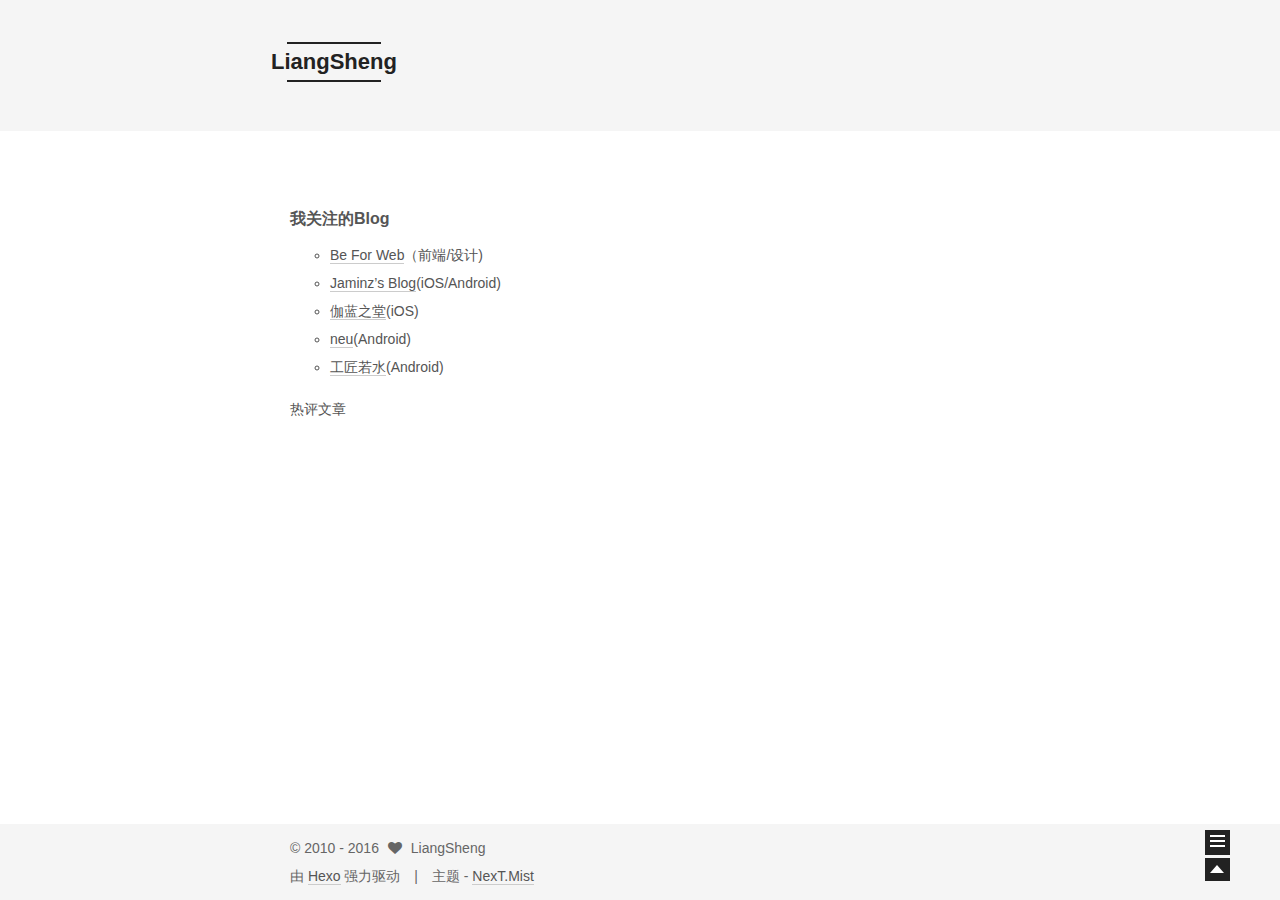
==== commit e12d0a1f: "update blog" ====
--- a/about/index.html
+++ b/about/index.html
@@ -43,22 +43,31 @@
   <link rel="shortcut icon" type="image/x-icon" href="/favicon.ico?v=0.4.5.2" />
 
 
-<meta name="description" content="###我关注的Blog
-
-Be For Web（前端/设计)">
+<meta name="description" content="我关注的Blog
+Be For Web（前端/设计)
+Jaminz’s Blog(iOS/Android)
+伽蓝之堂(iOS)
+neu(Android)
+工匠若水(Android)">
 <meta property="og:type" content="website">
 <meta property="og:title" content="about">
 <meta property="og:url" content="http://liangshengzh.github.io/about/index.html">
 <meta property="og:site_name" content="LiangSheng">
-<meta property="og:description" content="###我关注的Blog
-
-Be For Web（前端/设计)">
-<meta property="og:updated_time" content="2016-01-10T14:34:59.000Z">
+<meta property="og:description" content="我关注的Blog
+Be For Web（前端/设计)
+Jaminz’s Blog(iOS/Android)
+伽蓝之堂(iOS)
+neu(Android)
+工匠若水(Android)">
+<meta property="og:updated_time" content="2016-01-21T12:35:59.000Z">
 <meta name="twitter:card" content="summary">
 <meta name="twitter:title" content="about">
-<meta name="twitter:description" content="###我关注的Blog
-
-Be For Web（前端/设计)">
+<meta name="twitter:description" content="我关注的Blog
+Be For Web（前端/设计)
+Jaminz’s Blog(iOS/Android)
+伽蓝之堂(iOS)
+neu(Android)
+工匠若水(Android)">
 
 
 <script type="text/javascript" id="hexo.configuration">
@@ -207,9 +216,12 @@
   <div id="posts" class="posts-expand">
     
     
-      <p>###我关注的Blog</p>
-<ul>
+      <h5 id="我关注的Blog">我关注的Blog</h5><ul>
 <li><a href="http://beforweb.com/" target="_blank" rel="external">Be For Web</a>（前端/设计)</li>
+<li><a href="http://oncenote.com/" target="_blank" rel="external">Jaminz’s Blog</a>(iOS/Android)</li>
+<li><a href="http://blog.ibireme.com/" target="_blank" rel="external">伽蓝之堂</a>(iOS)</li>
+<li><a href="http://segmentfault.com/blog/neu" target="_blank" rel="external">neu</a>(Android)</li>
+<li><a href="http://blog.csdn.net/yanbober" target="_blank" rel="external">工匠若水</a>(Android)</li>
 </ul>
 
     
@@ -275,7 +287,7 @@
 
           <div class="site-state-item site-state-tags">
             <a href="/tags">
-              <span class="site-state-item-count">0</span>
+              <span class="site-state-item-count">1</span>
               <span class="site-state-item-name">标签</span>
               </a>
           </div>
--- a/css/main.css
+++ b/css/main.css
@@ -457,12 +457,12 @@
 }
 pre,
 .highlight {
-  background: #f7f7f7;
+  background: #000;
   margin: 20px 0;
   padding: 15px;
   overflow: auto;
   font-size: 13px;
-  color: #4d4d4c;
+  color: #eaeaea;
   line-height: 1.6;
 }
 .highlight .gutter pre,
@@ -500,7 +500,7 @@
 }
 .highlight figcaption {
   font-size: 0.85em;
-  color: #8e908c;
+  color: #969896;
   line-height: 1em;
   margin-bottom: 1em;
 }
@@ -527,7 +527,7 @@
   border-style: solid;
   border-color: #ccc;
   border-width: 1px 0;
-  background: #f7f7f7;
+  background: #000;
   padding: 15px 40px 15px 15px;
 }
 .gist .gist-file {
@@ -553,8 +553,8 @@
   border: none;
 }
 .gist .gist-file .gist-meta {
-  background: #f7f7f7;
-  color: #8e908c;
+  background: #000;
+  color: #969896;
   font: 13px Lato, "PingFang SC", "Microsoft YaHei", sans-serif;
   text-shadow: 0 0;
   padding: 0;
@@ -569,7 +569,7 @@
   text-decoration: underline;
 }
 pre .comment {
-  color: #8e908c;
+  color: #969896;
 }
 pre .variable,
 pre .attribute,
@@ -583,7 +583,7 @@
 pre .css .id,
 pre .css .class,
 pre .css .pseudo {
-  color: #c82829;
+  color: #d54e53;
 }
 pre .number,
 pre .preprocessor,
@@ -591,11 +591,11 @@
 pre .literal,
 pre .params,
 pre .constant {
-  color: #f5871f;
+  color: #e78c45;
 }
 pre .ruby .class .title,
 pre .css .rules .attribute {
-  color: #718c00;
+  color: #b9ca4a;
 }
 pre .string,
 pre .value,
@@ -603,11 +603,11 @@
 pre .header,
 pre .ruby .symbol,
 pre .xml .cdata {
-  color: #718c00;
+  color: #b9ca4a;
 }
 pre .title,
 pre .css .hexcolor {
-  color: #3e999f;
+  color: #70c0b1;
 }
 pre .function,
 pre .python .decorator,
@@ -617,11 +617,11 @@
 pre .perl .sub,
 pre .javascript .title,
 pre .coffeescript .title {
-  color: #4271ae;
+  color: #7aa6da;
 }
 pre .keyword,
 pre .javascript .function {
-  color: #8959a8;
+  color: #c397d8;
 }
 html,
 body {
@@ -961,7 +961,7 @@
   width: 4px;
   height: 4px;
   border-radius: 50%;
-  background: #954a11;
+  background: #ade22b;
 }
 .sidebar-nav {
   margin: 0 0 20px;
